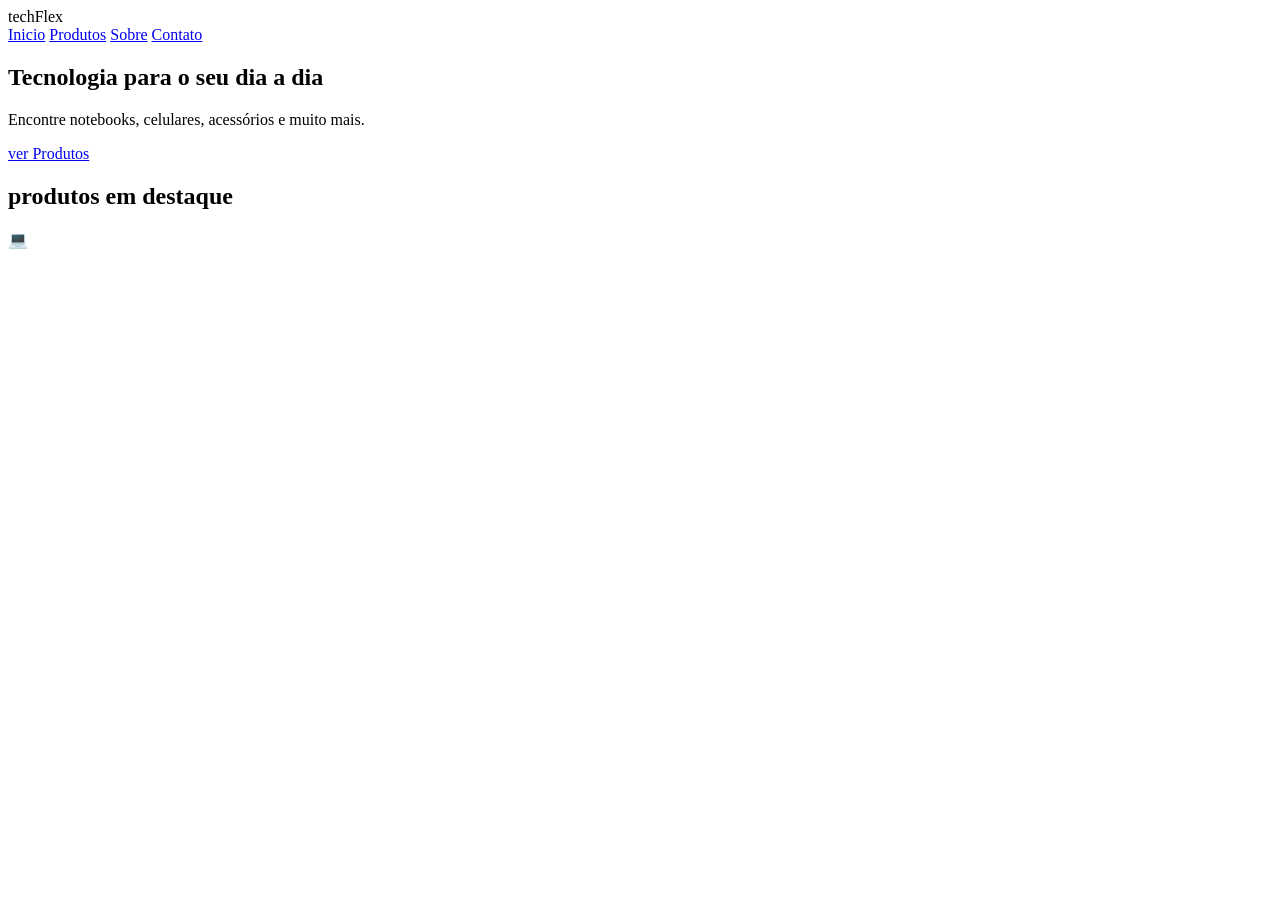
==== flexbox/index.html @ 37f2ef53 "Add files via upload" ====
<!DOCTYPE html>
<html lang="pt-BR">
<head>
    <meta charset="UTF-8">
    <meta name="viewport" content="width=device-width, initial-scale=1.0">
    <title>TechFlex - Loja de Tecnologia</title>
    <link rel="stylesheet" href="style.css">
</head>
<body>  
    <header class="cabecalho">
        <div class="logo">
            tech<span>Flex</span>
        </div>
        <nav class="menu">
            <a href="#">Inicio</a>
            <a href="#produtos">Produtos</a>
            <a href="#sobre">Sobre</a>
            <a href="#contato">Contato</a>
        </nav>
    </header>
    <section class="banner">
        <div class="banner-texto">
            <h1>Tecnologia para o seu dia a dia</h1>
            <p>Encontre notebooks, celulares, acessórios e muito mais.</p>
            <a href="#produtos" class="botao">
                ver Produtos
            </a>
        </div>
    </section>
    <main id="Produtos">
        <h2>produtos em destaque</h2>
        <section class="produtos">
            <article class="produtos">
                <div class="icone">💻</div>
            </article>
        </section>
    </main>
</body>
</html>
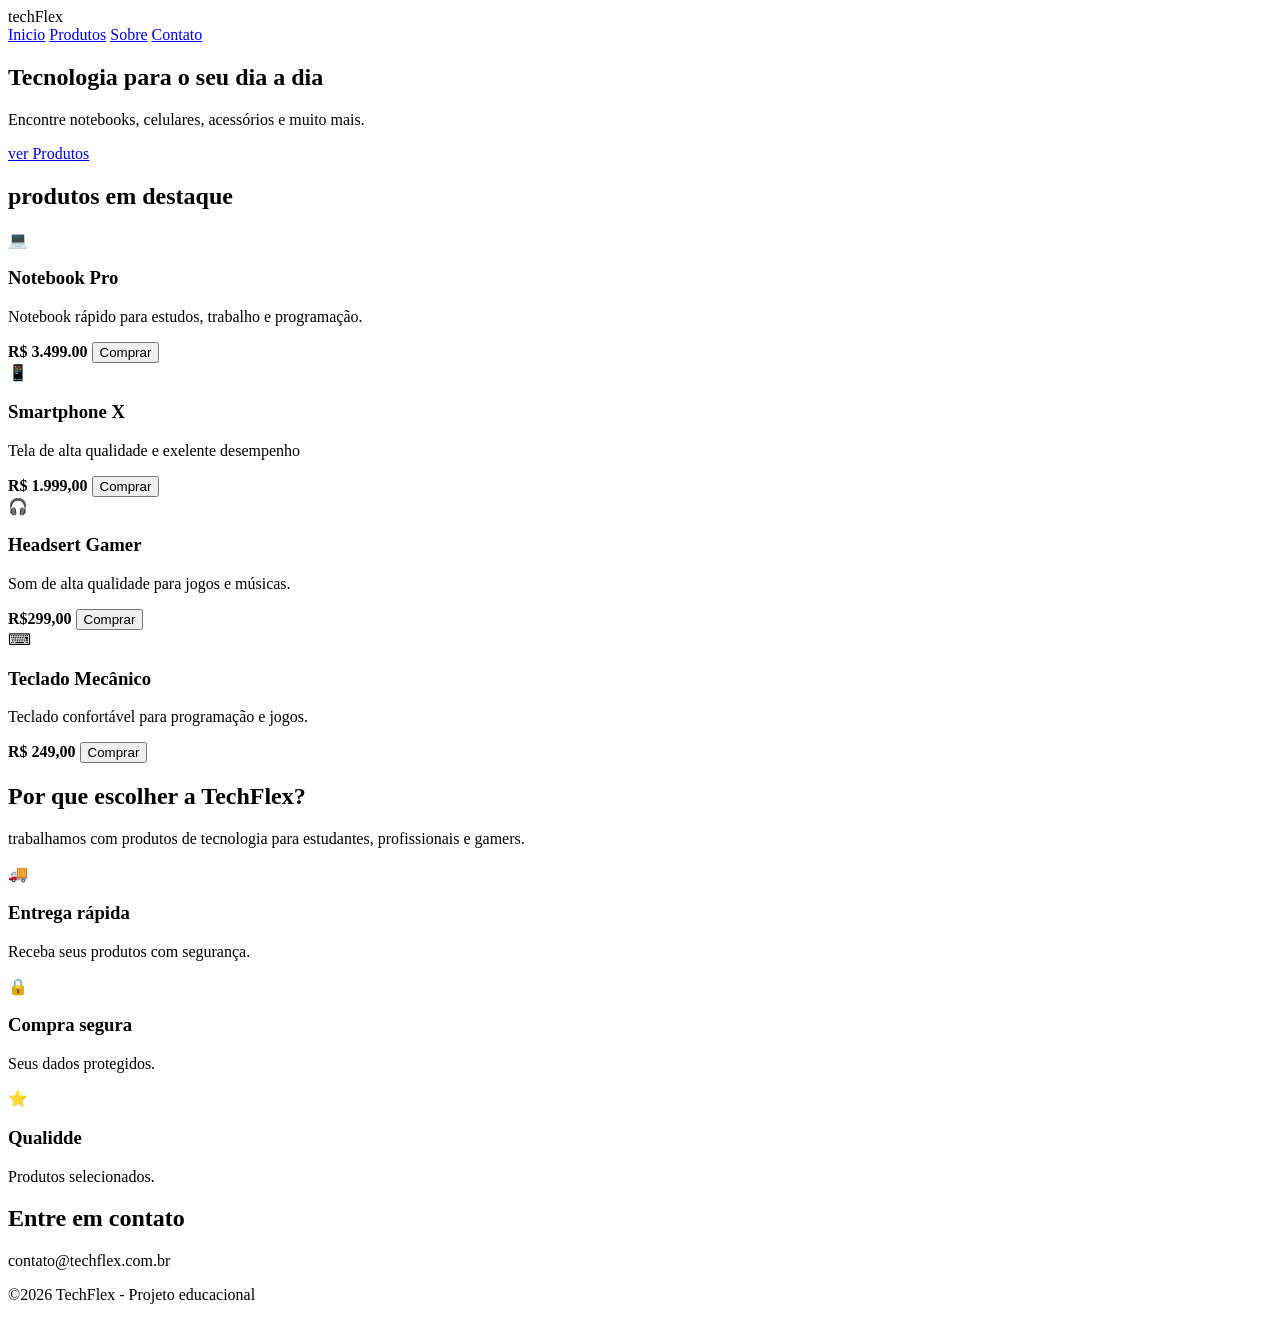
==== commit 69ac11f7: "Add files via upload" ====
--- a/flexbox/index.html
+++ b/flexbox/index.html
@@ -32,8 +32,82 @@
         <section class="produtos">
             <article class="produtos">
                 <div class="icone">💻</div>
+                <h3>Notebook Pro</h3>
+                <p>
+                    Notebook rápido para estudos,
+                    trabalho e programação.
+                </p>
+                <strong>R$ 3.499.00</strong>
+                <button>Comprar</button>
+            </article>
+            <article>
+                <div class="icone">📱</div>
+                <h3>Smartphone X</h3>
+                <p>
+                    Tela de alta qualidade e 
+                    exelente desempenho
+                </p>
+                <strong>R$ 1.999,00</strong>
+                <button>Comprar</button>
+                <article class="produto">
+                    <div class="icone">🎧</div>
+                    <h3>Headsert Gamer</h3>
+                    <p>
+                        Som de alta qualidade para 
+                        jogos e músicas.
+                    </p>
+                    <strong>R$299,00</strong>
+                    <button>Comprar</button>
+                </article>
+                <article class="produto">
+                    <div class="icone">⌨</div>
+                    <h3>Teclado Mecânico</h3>
+                    <p>
+                        Teclado confortável para 
+                        programação e jogos.
+                    </p>
+                    <strong>R$ 249,00</strong>
+                    <button>Comprar</button>
+                </article>
             </article>
         </section>
     </main>
+    <section id="sobre" class="sobre">
+        <div class="sobre-texto">
+            <h2>Por que escolher a TechFlex?</h2>
+            <p>
+             trabalhamos com produtos de tecnologia
+              para estudantes, profissionais e gamers.
+            </p>
+        </div>
+        <div class="benefícios">
+            <div>
+                <span>🚚</span>
+                <h3>Entrega rápida</h3>
+                <p>Receba seus produtos com segurança.</p>        
+            </div>
+            <div>
+                <span>🔒</span>
+                <h3>Compra segura</h3>
+                <p>Seus dados protegidos.</p>
+            </div>
+            <div>
+                <span>⭐</span>
+                <h3>Qualidde</h3>
+                <p>Produtos selecionados.</p>
+            </div>
+        </div>
+    </section>
+    <section id="contato" class="contato">
+        <h2>Entre em contato</h2>
+        <p>
+            contato@techflex.com.br
+        </p>
+    </section>
+    <footer>
+        <p>
+            &copy;2026 TechFlex - Projeto educacional
+        </p>
+    </footer>
 </body>
 </html>
